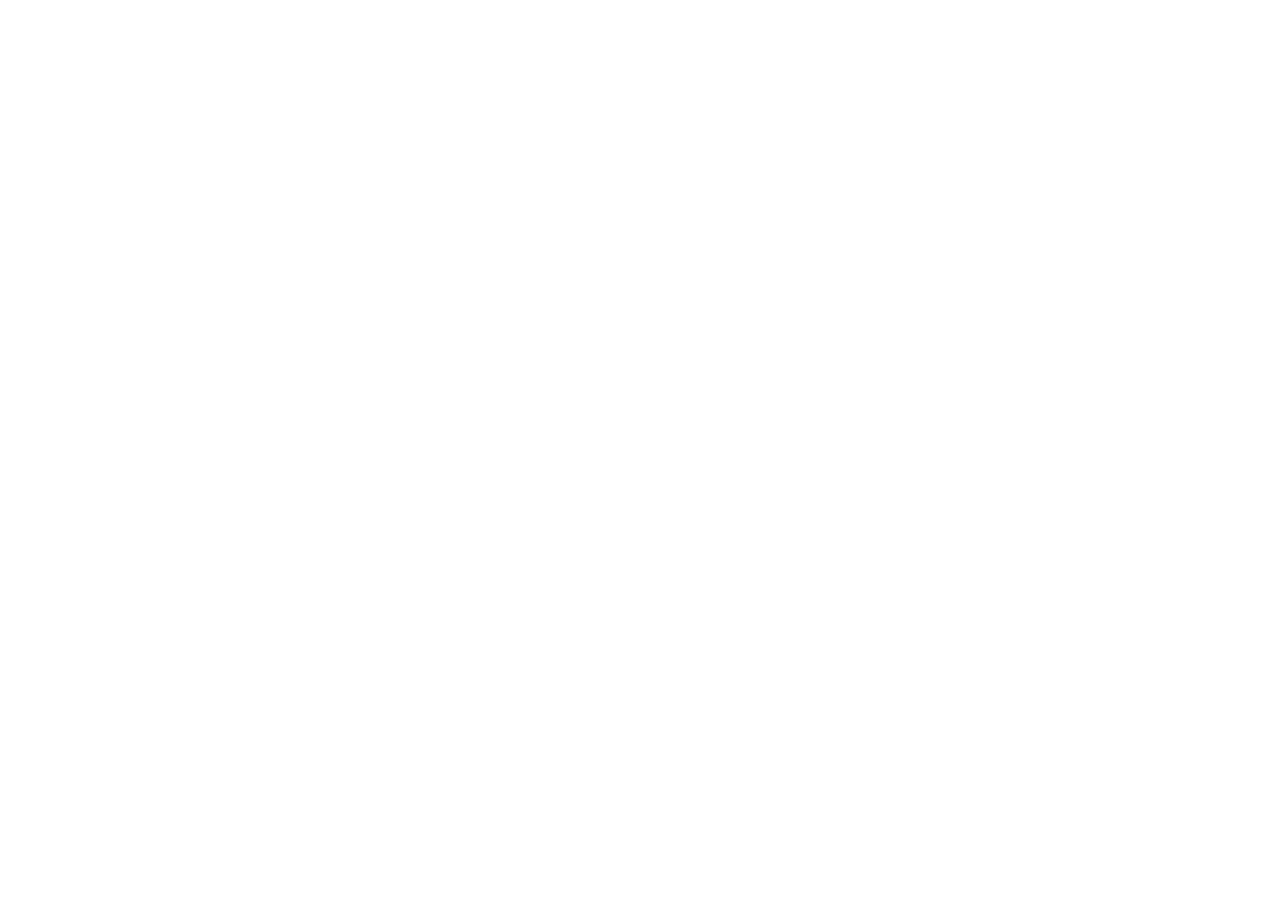
==== index 2.html @ 7f326188 "boss" ====
<!DOCTYPE html>
<html lang="en">

<head>
    <meta charset="UTF-8">
    <meta http-equiv="X-UA-Compatible" content="IE=edge">
    <meta name="viewport" content="width=device-width, initial-scale=1.0">
    <title>Bootstrap-Success-Course</title>
    <link href="https://cdn.jsdelivr.net/npm/bootstrap@5.2.0/dist/css/bootstrap.min.css" rel="stylesheet"
        integrity="sha384-gH2yIJqKdNHPEq0n4Mqa/HGKIhSkIHeL5AyhkYV8i59U5AR6csBvApHHNl/vI1Bx" crossorigin="anonymous">
</head>

<body>
    <script src="https://cdn.jsdelivr.net/npm/bootstrap@5.2.0/dist/js/bootstrap.bundle.min.js"
        integrity="sha384-A3rJD856KowSb7dwlZdYEkO39Gagi7vIsF0jrRAoQmDKKtQBHUuLZ9AsSv4jD4Xa"
        crossorigin="anonymous"></script>
</body>

</html>
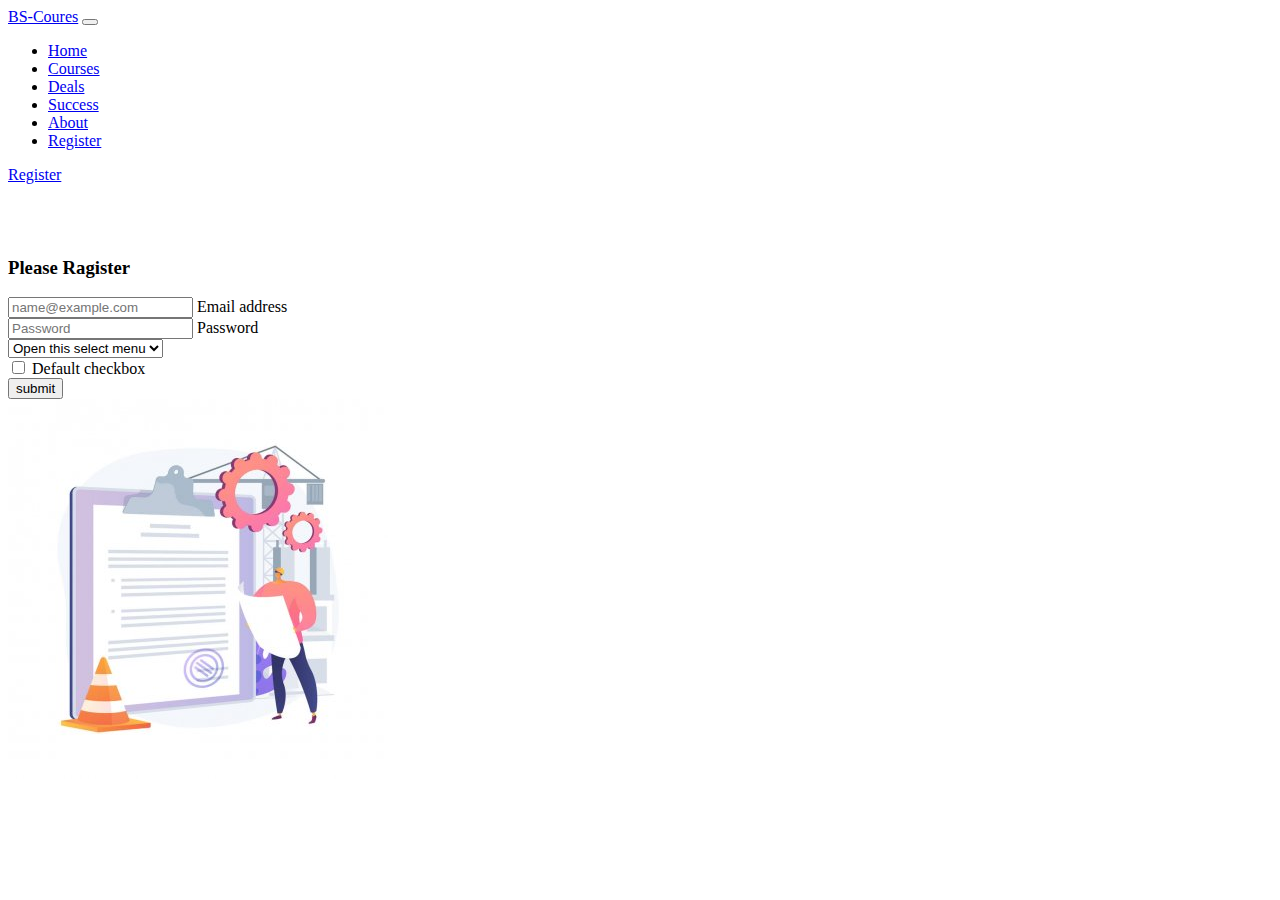
==== commit adc266ac: "bootstarp" ====
--- a/index 2.html
+++ b/index 2.html
@@ -11,6 +11,80 @@
 </head>
 
 <body>
+    <!-- nav section -->
+    <section>
+        <nav class="navbar navbar-expand-lg fixed-top bg-light">
+            <div class="container-fluid">
+                <a class="navbar-brand fs-3 fw-bold text-warning" href="#">BS-Coures</a>
+                <button class="navbar-toggler" type="button" data-bs-toggle="collapse"
+                    data-bs-target="#navbarSupportedContent" aria-controls="navbarSupportedContent"
+                    aria-expanded="false" aria-label="Toggle navigation">
+                    <span class="navbar-toggler-icon"></span>
+                </button>
+                <div class="collapse navbar-collapse" id="navbarSupportedContent">
+                    <ul class="navbar-nav mx-auto mb-2 mb-lg-0 gap-4">
+                        <li class="nav-item">
+                            <a class="nav-link active text-secondary" aria-current="page" href="index.html">Home</a>
+                        </li>
+                        <li class="nav-item">
+                            <a class="nav-link text-secondary" href="#"> Courses </a>
+                        </li>
+                        <li class="nav-item">
+                            <a class="nav-link text-secondary" href="#">Deals</a>
+                        </li>
+                        <li class="nav-item">
+                            <a class="nav-link active text-secondary" aria-current="page" href="#">Success</a>
+                        </li>
+                        <li class="nav-item">
+                            <a class="nav-link active text-secondary" aria-current="page" href="#">About</a>
+                        </li>
+                        <li class="nav-item">
+                            <a class="nav-link active text-secondary" aria-current="page" href="#">Register</a>
+                        </li>
+
+                    </ul>
+                    <form class="" role="search">
+                        <a class="btn btn-outline-info py-2 px-4 fw-bold" href="#" role="button">Register</a>
+                    </form>
+                </div>
+            </div>
+        </nav>
+    </section><br><br><br>
+    <!-- form section -->
+    <section class="conteiner">
+        <div class="row">
+            <div class="col-md-6 d-flex flex-column justify-content-center p-5 ">
+                <h3>Please Ragister</h3>
+                <form action="">
+                    <div class="form-floating mb-3">
+                        <input type="email" class="form-control" id="floatingInput" placeholder="name@example.com">
+                        <label for="floatingInput">Email address</label>
+                    </div>
+                    <div class="form-floating mb-3">
+                        <input type="password" class="form-control" id="floatingPassword" placeholder="Password">
+                        <label for="floatingPassword">Password</label>
+                    </div>
+                    <select class="form-select" aria-label="Default select example">
+                        <option selected>Open this select menu</option>
+                        <option value="1">One</option>
+                        <option value="2">Two</option>
+                        <option value="3">Three</option>
+                    </select>
+                    <div class="form-check mb-3">
+                        <input class="form-check-input" type="checkbox" value="" id="flexCheckDefault">
+                        <label class="form-check-label" for="flexCheckDefault">
+                            Default checkbox
+                        </label>
+                    </div>
+                    <input class="btn btn-info px-4 text-white fw-bold" type="submit" value="submit">
+                </form>
+            </div>
+            <div class="col-md-6">
+                <img class="" src="images/form.jpg" alt="">
+            </div>
+        </div>
+    </section>
+
     <script src="https://cdn.jsdelivr.net/npm/bootstrap@5.2.0/dist/js/bootstrap.bundle.min.js"
         integrity="sha384-A3rJD856KowSb7dwlZdYEkO39Gagi7vIsF0jrRAoQmDKKtQBHUuLZ9AsSv4jD4Xa"
         crossorigin="anonymous"></script>
